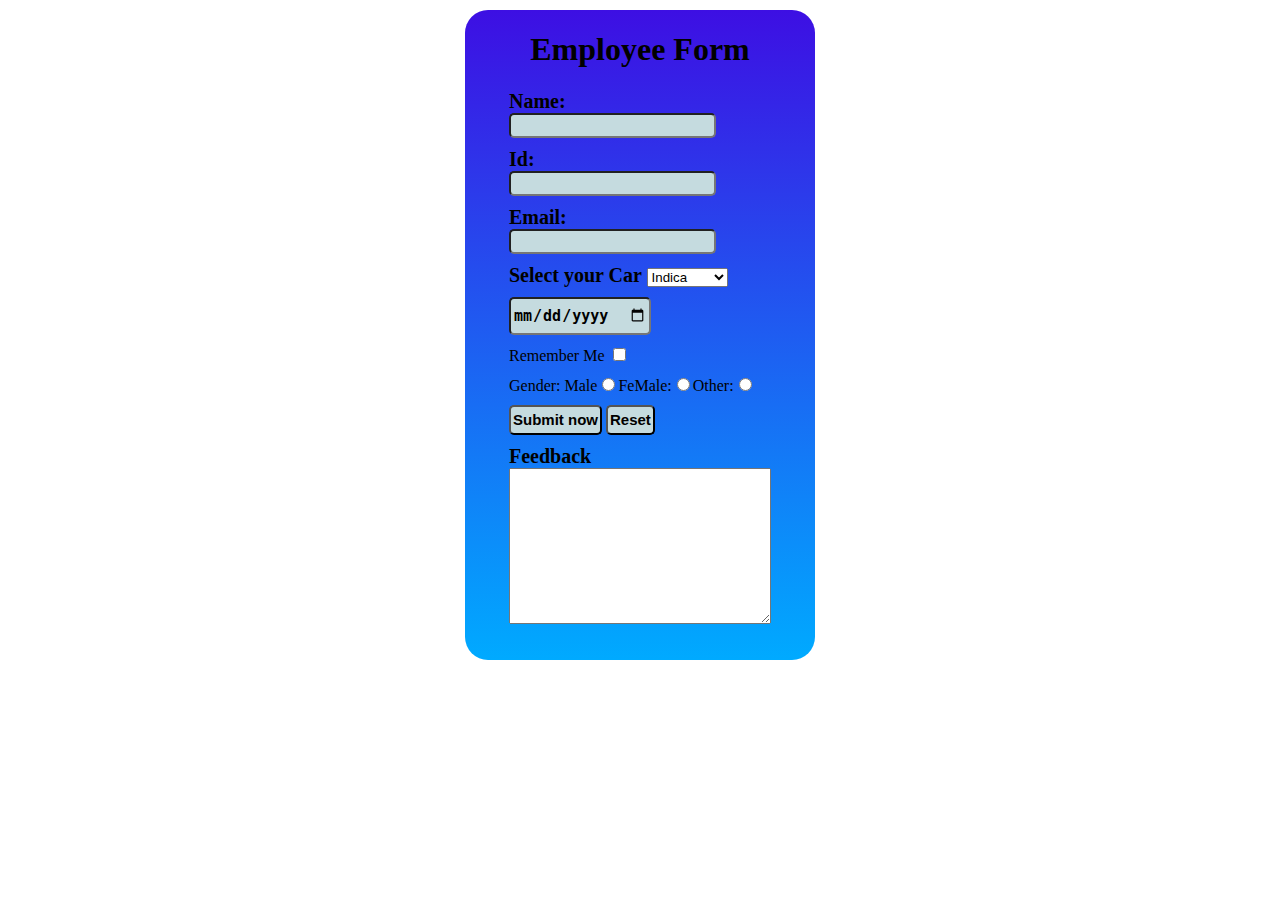
==== weather_rework-main/Rework/form.html @ b44cfd0d "Add files via upload" ====
<!DOCTYPE html>
<html lang="en">

<head>
    <meta charset="UTF-8">
    <meta http-equiv="X-UA-Compatible" content="IE=edge">
    <meta name="viewport" content="width=device-width, initial-scale=1.0">
    <title>Form</title>
    <link rel="stylesheet" href="form.css">
    </link>
</head>

<body>
    <div class="wrapper">
        <h1>Employee Form</h1>
        <form action="">
            <div class="container">
                <div>
                    <label for="name">Name:</label> <input type="text" name="" id="name">
                </div>
                <div>
                    <label for="id">Id:</label> <input type="number" name="" id="id">
                </div>
                <div>
                    <label for="email">Email:<label> <input type="email" name="myEmail" id="email">
                </div>
                <label for="car"> Select your Car
                    <select name="mycar" id="car">
                        <option value="ind">Indica</option>
                        <option value="bmw">BMW</option>
                        <option value="mer">Mercedes</option>
                    </select></label>
                <div>
                    <input class="h1" type="date" name="" id="mydate">
                </div>
                <div>
                    Remember Me <input type="checkbox" name="remember" id="">
                </div>
                <div>
                    Gender: Male<input type="radio" name="mygender">FeMale:<input type="radio"
                        name="mygender">Other:<input type="radio" name="mygender">
                </div>
                <div>
                    <input class="h" type="submit" value="Submit now" onclick="alert('ho gya submit.')"> <input
                        class="r" type="reset" name="">
                </div>
                <div>
                    <Label for="feedback">Feedback</Label><textarea name="" id="feedback" cols="30"
                        rows="10"></textarea>
                </div>
            </div>

        </form>
    </div>

</html>
---- weather_rework-main/Rework/form.css ----
label {
    font-weight: bold;
    font-size:20px;
    display: block;

}

.container {
    display: flex;
    flex-direction: column;
    gap: 10px;
}

.wrapper {
    display: flex;
    flex-direction: column;
    height: 650px;
    width: 350px;
    border-radius: 23px;
    background: linear-gradient(rgb(61, 15, 227),rgb(0, 170, 255));
    align-items: center;
    margin: 10px auto;
    font-family: 'Franklin Gothic Medium';
}

input {
    border-radius: 5px;
    background-color: rgb(197, 219, 223);
    padding: 2px;
    font-size: 15px;
}
.h{ 
   block-size: 30px;
   color: black;
   font-weight: bold;
    cursor: pointer;
    
    
}
.r{ 
   block-size: 30px;
   color: black;
   font-weight: bold;
    cursor: pointer;
    
    
}
.r:hover{
    background-color: red;
}
.h1{
   block-size: 30px;
   color: black;
   font-weight: bold;
    cursor: pointer;
    
    
}
.h:hover{
    background-color: rgb(64, 147, 0);
}
.h1:hover{
    background-color: rgb(222, 255, 32);
}
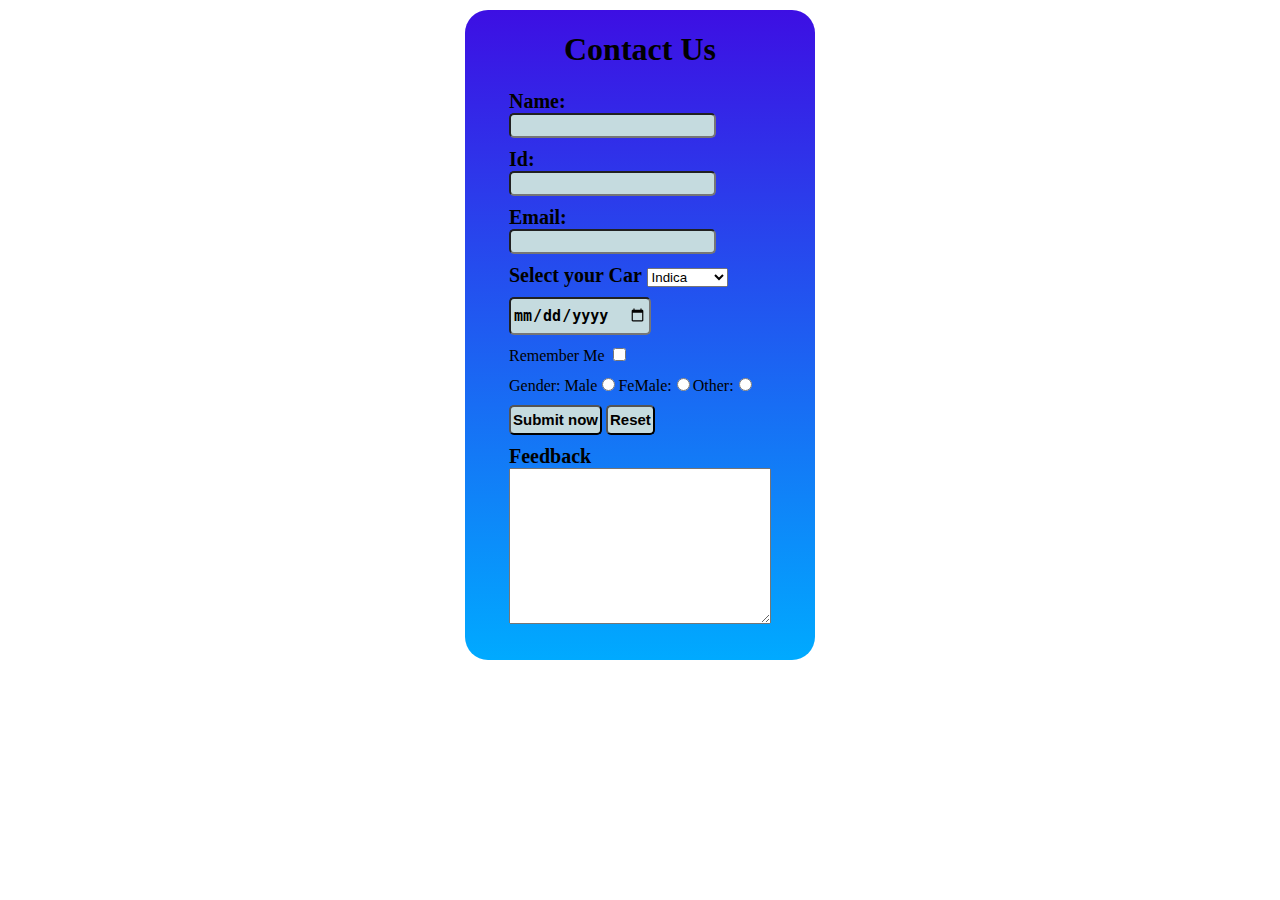
==== commit 7cc6d623: "Update form.html" ====
--- a/weather_rework-main/Rework/form.html
+++ b/weather_rework-main/Rework/form.html
@@ -12,7 +12,7 @@
 
 <body>
     <div class="wrapper">
-        <h1>Employee Form</h1>
+        <h1>Contact Us</h1>
         <form action="">
             <div class="container">
                 <div>
@@ -41,7 +41,7 @@
                         name="mygender">Other:<input type="radio" name="mygender">
                 </div>
                 <div>
-                    <input class="h" type="submit" value="Submit now" onclick="alert('ho gya submit.')"> <input
+                    <input class="h" type="submit" value="Submit now" onclick="alert('Data submit Successfully.')"> <input
                         class="r" type="reset" name="">
                 </div>
                 <div>
@@ -53,4 +53,4 @@
         </form>
     </div>
 
-</html>+</html>
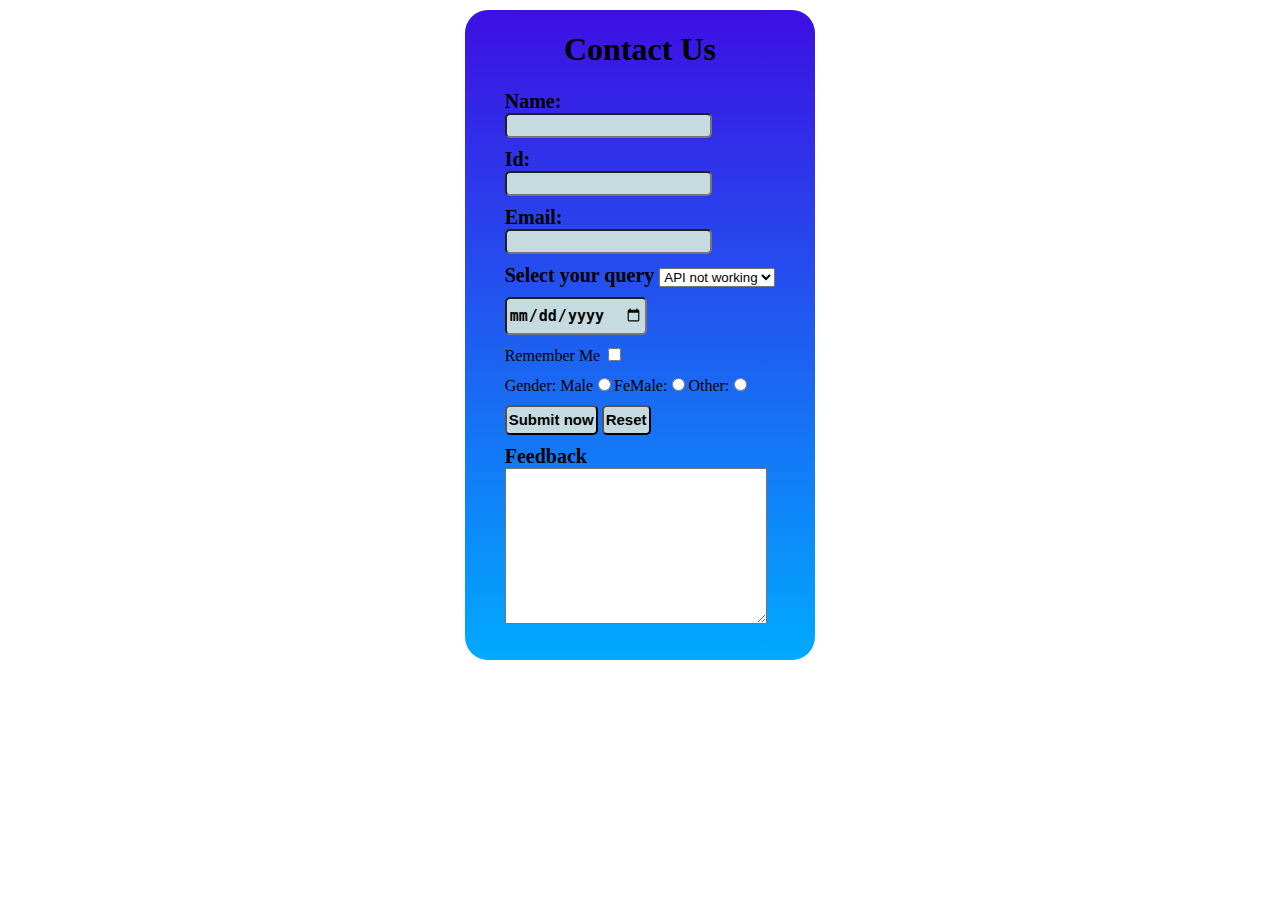
==== commit 0929e542: "Update form.html" ====
--- a/weather_rework-main/Rework/form.html
+++ b/weather_rework-main/Rework/form.html
@@ -24,11 +24,11 @@
                 <div>
                     <label for="email">Email:<label> <input type="email" name="myEmail" id="email">
                 </div>
-                <label for="car"> Select your Car
-                    <select name="mycar" id="car">
-                        <option value="ind">Indica</option>
-                        <option value="bmw">BMW</option>
-                        <option value="mer">Mercedes</option>
+                <label for="car"> Select your query
+                    <select name="Qery" id="car">
+                        <option value="ind">API not working</option>
+                        <option value="bmw">Reloading..</option>
+                        <option value="mer">Others</option>
                     </select></label>
                 <div>
                     <input class="h1" type="date" name="" id="mydate">
